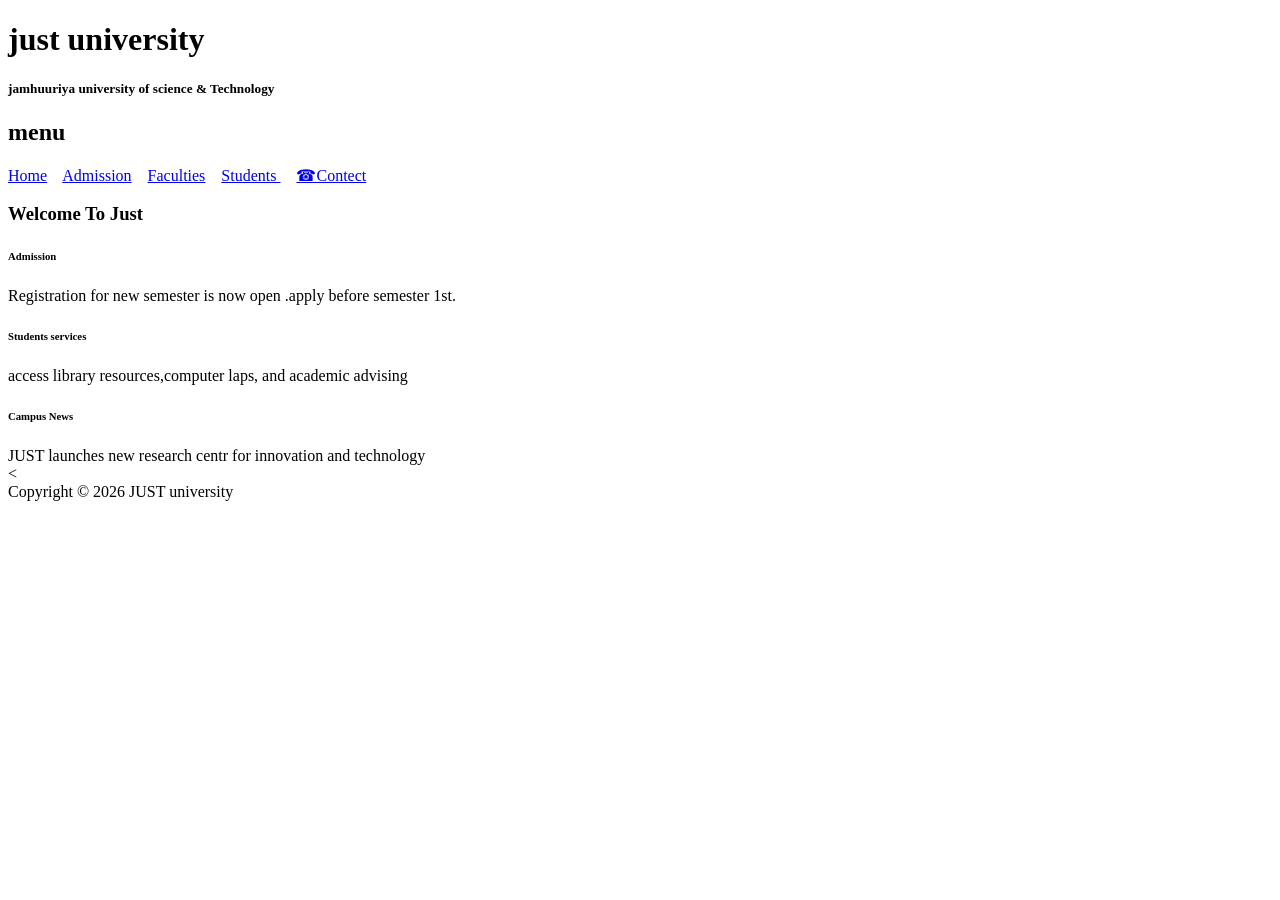
==== index.html @ cf5814bf "Add files via upload" ====
<!DOCTYPE html>
<html lang="en">
<head>
    <meta charset="UTF-8">
    <meta name="viewport" content="width=device-width, initial-scale=1.0">
    <title>just university</title>
    <link rel="stylesheet" href="just.css">
</head>
<body>
    <div class="dhamaan">
        <header class="horeysa">
            <h1>just university</h1>
            <h5>jamhuuriya university of science & Technology</h5>
         </header>

 <nav class="kuxigta">
 <h2>menu</h2>
 <a href="#"> Home</a>&nbsp;&nbsp;&nbsp;
 <a href="#"> Admission</a>&nbsp;&nbsp;&nbsp;
 <a href="#"> Faculties</a>&nbsp;&nbsp;&nbsp;
  <a href="#">Students </a>&nbsp;&nbsp;&nbsp;
 <a href="#"> &phone;Contect</a>

 </nav>

<main class="dhexda">
 <h3>Welcome To Just</h3>
 <section class="bartanka">
 <h6>Admission</h6>
 Registration for new semester is now open .apply before semester 1st.
 </section>
            
<section class="bartanka">
 <h6>Students services</h6>
 access library resources,computer laps, and academic advising
</section>

<section class="bartanka">
<h6>Campus News</h6>
JUST launches new research centr for innovation and technology
</section>
<
</main>
<footer class="danbeysa">
    Copyright &copy; 2026 JUST university
</footer>
    </div>
</body>
</html>
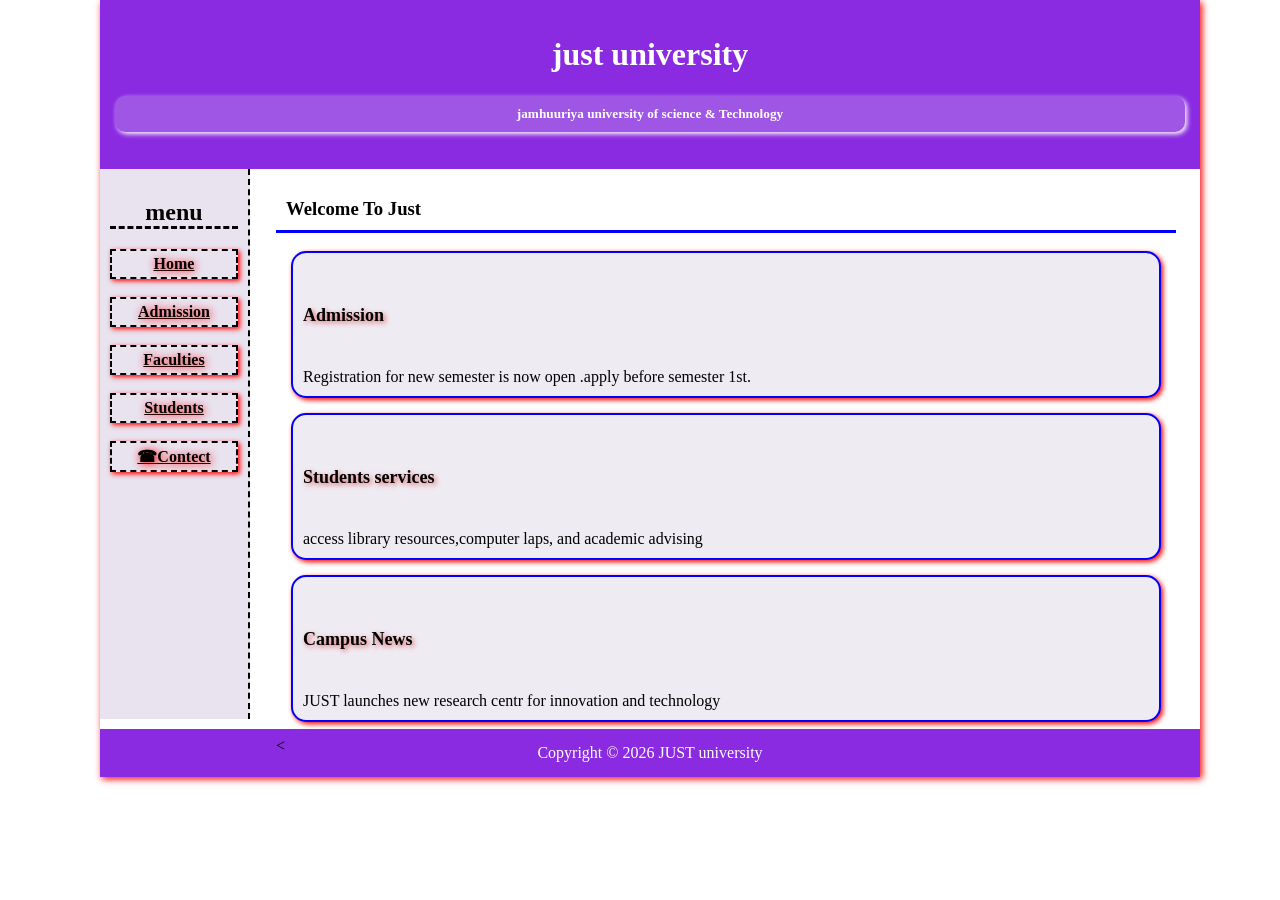
==== commit 6084bef0: "Add files via upload" ====
--- a/index.html
+++ b/index.html
@@ -4,7 +4,7 @@
     <meta charset="UTF-8">
     <meta name="viewport" content="width=device-width, initial-scale=1.0">
     <title>just university</title>
-    <link rel="stylesheet" href="just.css">
+    <link rel="stylesheet" href="index.css">
 </head>
 <body>
     <div class="dhamaan">
--- a/index.css
+++ b/index.css
@@ -0,0 +1,96 @@
+*{
+    box-sizing: border-box;
+}
+div{
+   margin: 0;
+   margin-top: 0;
+
+}
+.horeysa{
+    background-color: blueviolet;
+    color:white;
+    text-align: center;
+    padding: 15px;
+}
+h5{
+    background-color: rgb(159, 86, 228);
+    padding: 10px;
+    border-radius: 10px;
+    box-shadow:  2px 2px 5px white;
+    
+}
+.kuxigta{
+    background-color: rgb(233, 227, 240);
+    width: 150px;
+    height: 550px;
+    padding: 10px;
+    border-right:2px dashed;
+    float: left;
+    box
+    
+}
+h2{
+    text-align: center;
+    border-bottom:dashed;
+
+}
+a{
+    color: black;
+    border: 2px dashed;
+    display: block;
+    padding: 4px;
+    box-shadow: 2px 2px 5px red;
+    text-shadow: 1px 1px 8px red;
+    font-weight: bold;
+    text-align: center;
+
+}
+.dhexda{
+    background-color: white;
+    width: 900px;
+    height: 350px;
+    margin-left: 16%;
+
+
+}
+.bartanka{
+    background-color:rgb(239, 235, 243) ;
+    border: 2px solid blue;
+    margin: 15px;
+    padding: 10px;
+    font-size: medium;
+    border-radius: 15px;
+    box-shadow: 2px 2px 5px red;
+
+}
+h3{
+    border-bottom: 3px solid blue;
+    padding: 10px;
+}
+h6{
+    font-size: large;
+    text-shadow: 2px 2px 5px rgb(219, 96, 96);
+}
+.danbeysa{
+  
+      background-color: blueviolet;
+    color:white;
+    text-align: center;
+    padding: 15px;
+    width: 1100px;
+    float: left;
+    margin-top: 10px;
+
+    
+    
+
+}
+body{
+    width: 1100px;
+    height: 777px;
+    box-shadow: 2px 2px 7px red;
+    margin: 40px;
+    margin-top: 0;
+    margin-left: 100px;
+    
+}
